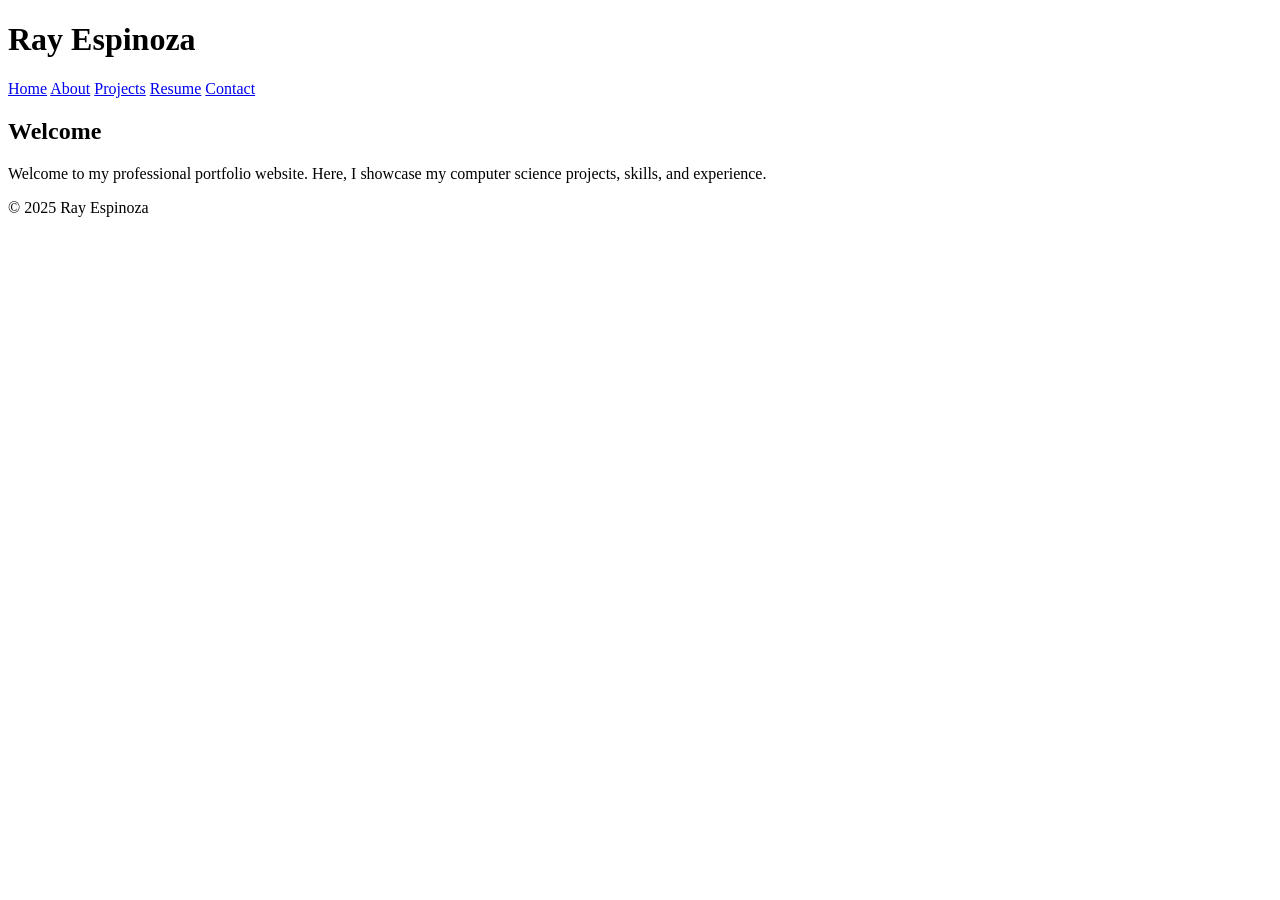
==== index.html @ 066daac2 "Create index.html" ====
<!DOCTYPE html>
<html lang="en">
<head>
  <meta charset="UTF-8" />
  <meta name="viewport" content="width=device-width, initial-scale=1.0" />
  <title>Ray Espinoza | Portfolio</title>
  <link rel="stylesheet" href="style.css" />
</head>
<body>
  <header>
    <h1>Ray Espinoza</h1>
    <nav>
      <a href="index.html">Home</a>
      <a href="about.html">About</a>
      <a href="projects.html">Projects</a>
      <a href="resume.html">Resume</a>
      <a href="contact.html">Contact</a>
    </nav>
  </header>

  <main>
    <section>
      <h2>Welcome</h2>
      <p>Welcome to my professional portfolio website. Here, I showcase my computer science projects, skills, and experience.</p>
    </section>
  </main>

  <footer>
    <p>© 2025 Ray Espinoza</p>
  </footer>
</body>
</html>
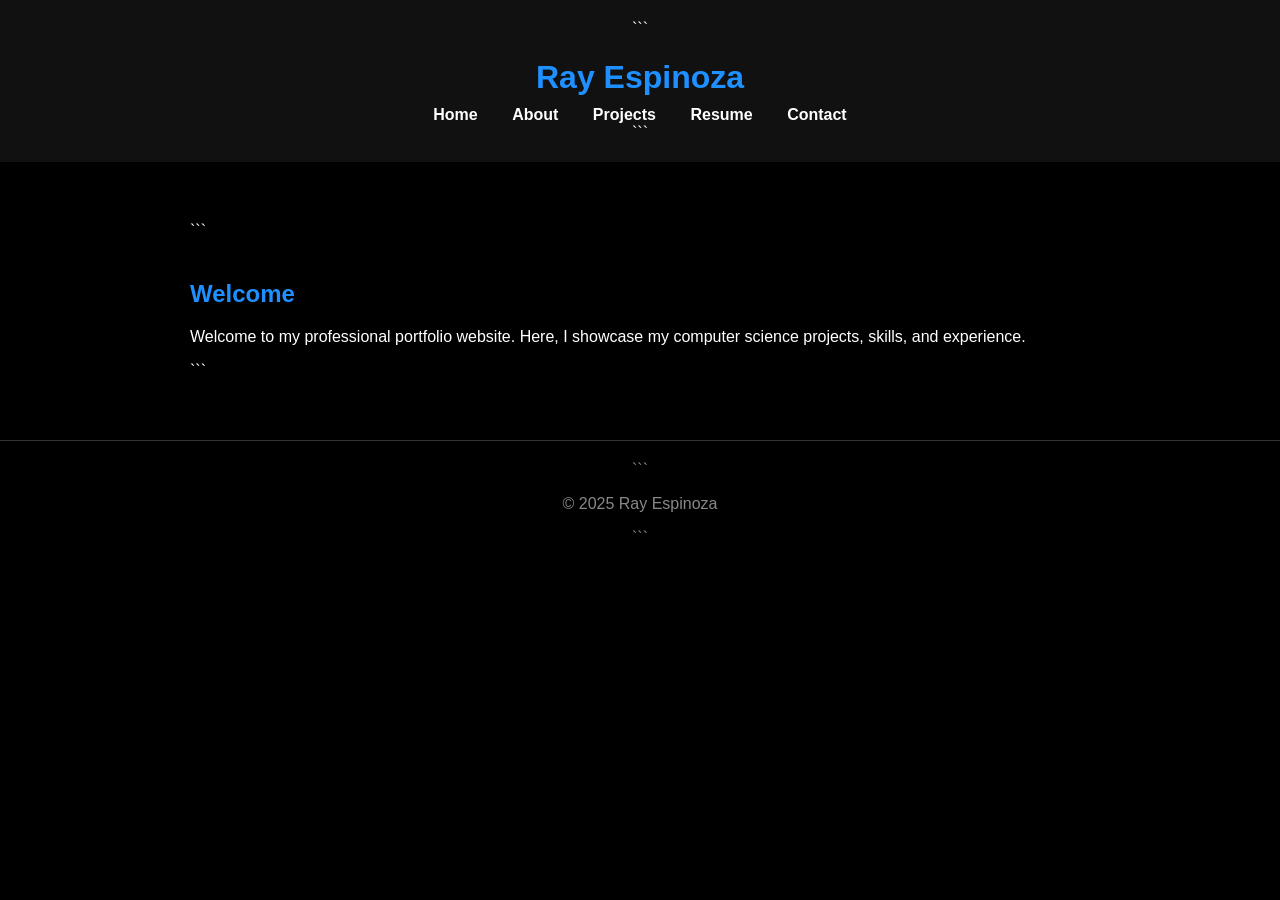
==== commit 04c8fe92: "Update index.html" ====
--- a/index.html
+++ b/index.html
@@ -3,30 +3,62 @@
 <head>
   <meta charset="UTF-8" />
   <meta name="viewport" content="width=device-width, initial-scale=1.0" />
+  <!-- Ensures proper scaling on mobile devices -->
+
   <title>Ray Espinoza | Portfolio</title>
+  <!-- Page title shown in browser tab -->
+
   <link rel="stylesheet" href="style.css" />
+  <!-- Link to external CSS file for styling -->
 </head>
+
 <body>
+  <!-- Body of the webpage -->
+
   <header>
-    <h1>Ray Espinoza</h1>
-    <nav>
-      <a href="index.html">Home</a>
-      <a href="about.html">About</a>
-      <a href="projects.html">Projects</a>
-      <a href="resume.html">Resume</a>
-      <a href="contact.html">Contact</a>
-    </nav>
+    <!-- Header section containing site title and navigation -->
+
+```
+<h1>Ray Espinoza</h1>
+<!-- Main heading -->
+
+<nav>
+  <!-- Navigation menu with links to different pages -->
+  <a href="index.html">Home</a>
+  <a href="about.html">About</a>
+  <a href="projects.html">Projects</a>
+  <a href="resume.html">Resume</a>
+  <a href="contact.html">Contact</a>
+</nav>
+```
+
   </header>
 
   <main>
-    <section>
-      <h2>Welcome</h2>
-      <p>Welcome to my professional portfolio website. Here, I showcase my computer science projects, skills, and experience.</p>
-    </section>
+    <!-- Main content area -->
+
+```
+<section>
+  <!-- Section for welcoming visitors -->
+
+  <h2>Welcome</h2>
+  <!-- Section heading -->
+
+  <p>Welcome to my professional portfolio website. Here, I showcase my computer science projects, skills, and experience.</p>
+  <!-- Introductory paragraph about the website -->
+</section>
+```
+
   </main>
 
   <footer>
-    <p>© 2025 Ray Espinoza</p>
+    <!-- Footer section -->
+
+```
+<p>© 2025 Ray Espinoza</p>
+<!-- Copyright notice -->
+```
+
   </footer>
 </body>
 </html>
--- a/style.css
+++ b/style.css
@@ -0,0 +1,114 @@
+/* --- Global Styles --- */
+body {
+  background-color: #000000; /* Black background */
+  color: #ffffff; /* White text */
+  font-family: 'Arial', sans-serif;
+  margin: 0;
+  padding: 0;
+}
+
+header {
+  background-color: #111111;
+  text-align: center;
+  padding: 20px;
+}
+
+header h1 {
+  color: #1e90ff; /* Blue header text */
+  margin-bottom: 10px;
+}
+
+nav a {
+  color: #ffffff;
+  text-decoration: none;
+  margin: 0 15px;
+  font-weight: bold;
+}
+
+nav a:hover {
+  color: #1e90ff; /* Blue hover effect */
+}
+
+main {
+  max-width: 900px;
+  margin: 40px auto;
+  padding: 20px;
+}
+
+/* --- Section Headings --- */
+h2, h3 {
+  color: #1e90ff;
+  margin-top: 40px;
+}
+
+/* --- Footer --- */
+footer {
+  text-align: center;
+  padding: 20px;
+  border-top: 1px solid #333333;
+  color: #888888;
+}
+
+/* --- Contact Form --- */
+form {
+  display: flex;
+  flex-direction: column;
+  width: 100%;
+  max-width: 500px;
+  margin: 0 auto;
+}
+
+form label {
+  margin-bottom: 5px;
+  color: #1e90ff;
+}
+
+form input, form textarea {
+  margin-bottom: 15px;
+  padding: 10px;
+  border: 1px solid #444444;
+  border-radius: 5px;
+  background-color: #111111;
+  color: #ffffff;
+}
+
+form button {
+  background-color: #1e90ff;
+  color: #ffffff;
+  border: none;
+  padding: 10px 20px;
+  border-radius: 5px;
+  cursor: pointer;
+}
+
+form button:hover {
+  background-color: #63b3ff;
+}
+
+/* --- Projects Section --- */
+.project-gallery {
+  display: grid;
+  grid-template-columns: repeat(auto-fit, minmax(250px, 1fr));
+  gap: 20px;
+  margin-top: 30px;
+}
+
+.project-card {
+  background-color: #111111;
+  border: 1px solid #333333;
+  border-radius: 10px;
+  padding: 15px;
+  text-align: center;
+}
+
+.project-card img {
+  width: 100%;
+  border-radius: 10px;
+}
+
+.project-card h3 {
+  color: #1e90ff;
+  margin-top: 10px;
+}
+
+
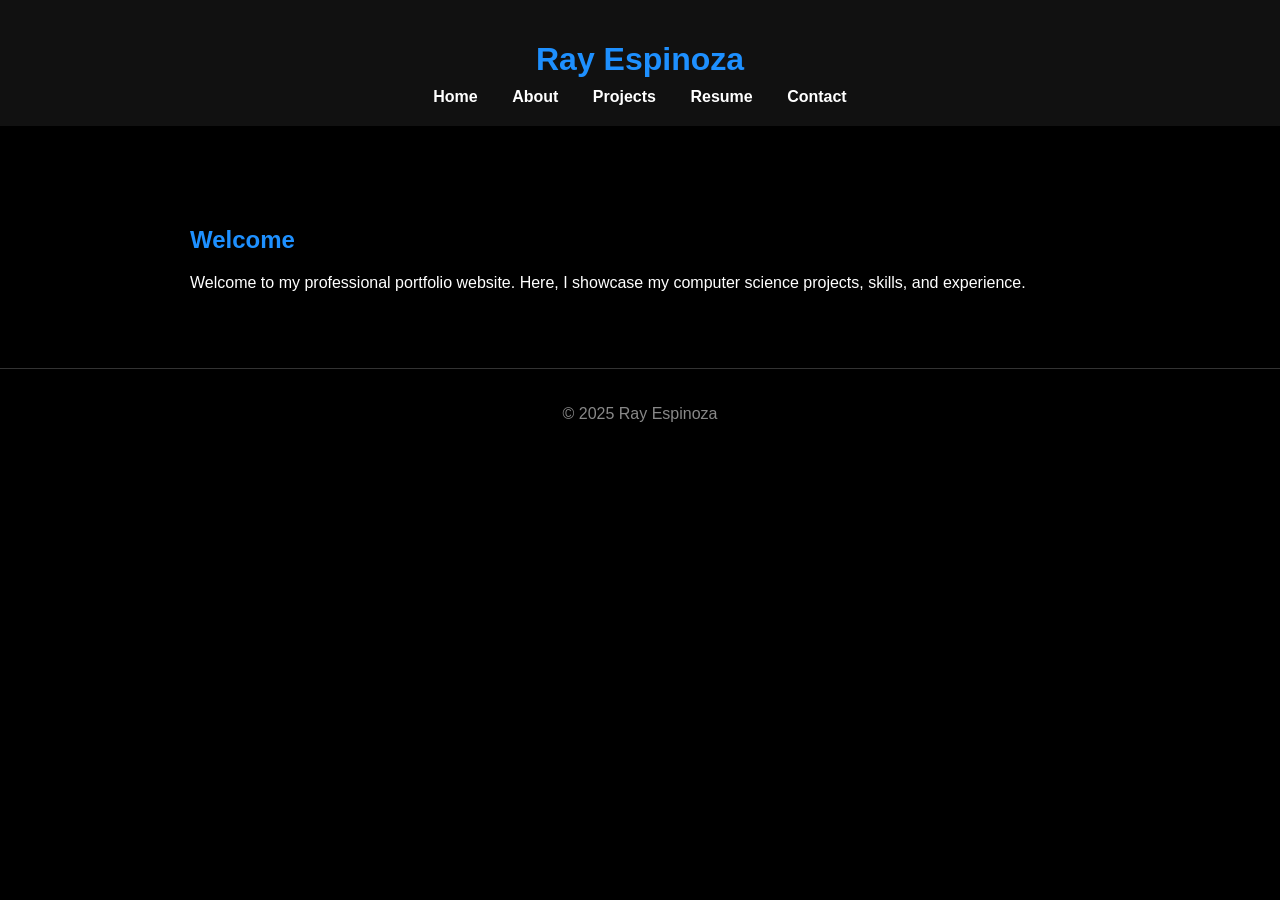
==== commit 8efa30be: "Update index.html" ====
--- a/index.html
+++ b/index.html
@@ -18,7 +18,6 @@
   <header>
     <!-- Header section containing site title and navigation -->
 
-```
 <h1>Ray Espinoza</h1>
 <!-- Main heading -->
 
@@ -30,14 +29,12 @@
   <a href="resume.html">Resume</a>
   <a href="contact.html">Contact</a>
 </nav>
-```
 
   </header>
 
   <main>
     <!-- Main content area -->
 
-```
 <section>
   <!-- Section for welcoming visitors -->
 
@@ -47,17 +44,14 @@
   <p>Welcome to my professional portfolio website. Here, I showcase my computer science projects, skills, and experience.</p>
   <!-- Introductory paragraph about the website -->
 </section>
-```
 
   </main>
 
   <footer>
     <!-- Footer section -->
 
-```
 <p>© 2025 Ray Espinoza</p>
 <!-- Copyright notice -->
-```
 
   </footer>
 </body>
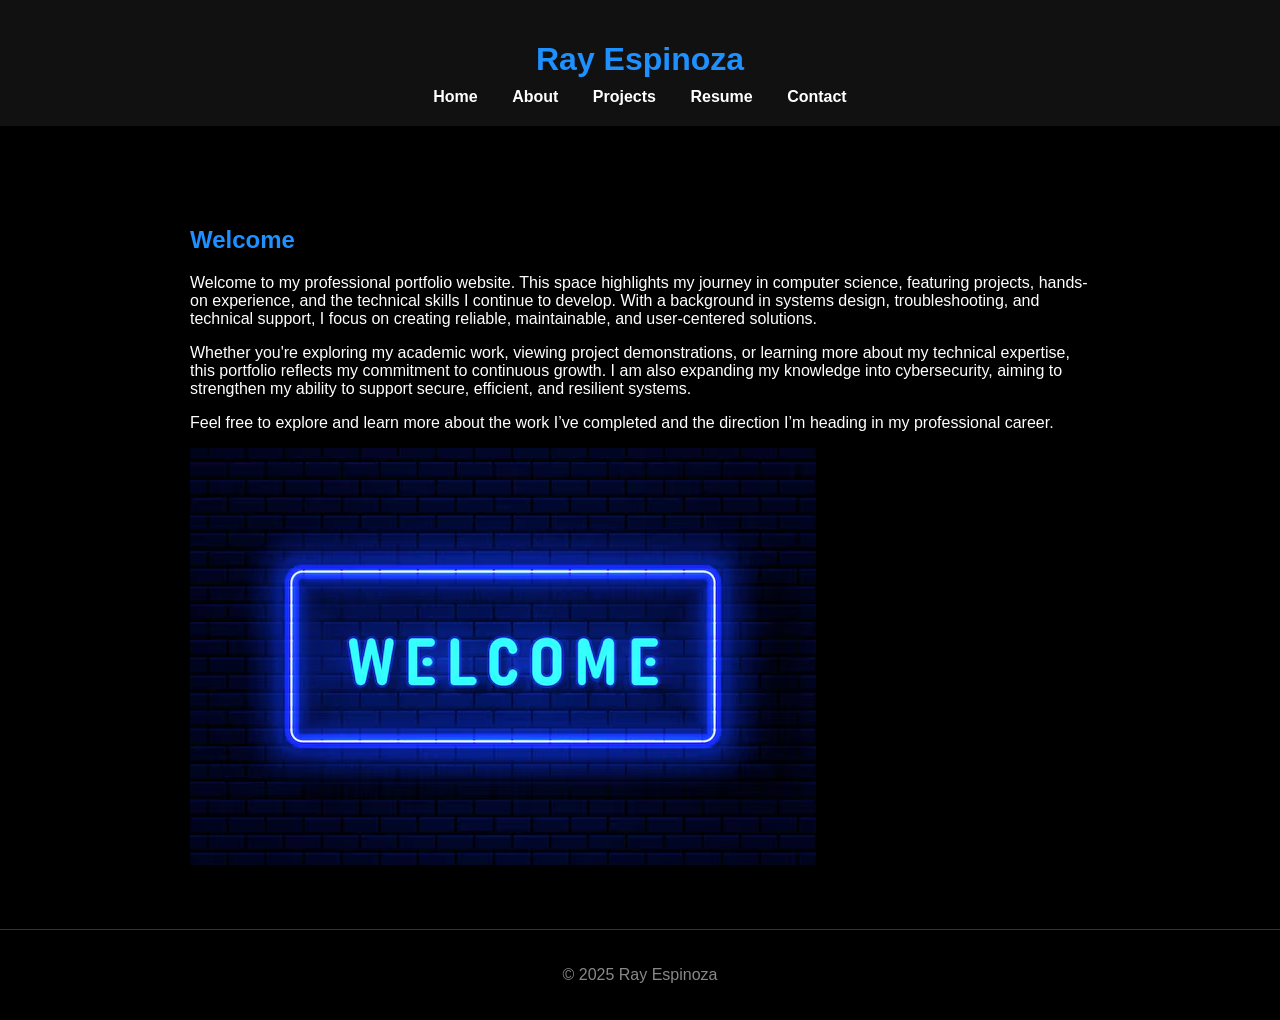
==== commit 9746764d: "Update index.html" ====
--- a/index.html
+++ b/index.html
@@ -3,56 +3,47 @@
 <head>
   <meta charset="UTF-8" />
   <meta name="viewport" content="width=device-width, initial-scale=1.0" />
-  <!-- Ensures proper scaling on mobile devices -->
-
   <title>Ray Espinoza | Portfolio</title>
-  <!-- Page title shown in browser tab -->
-
   <link rel="stylesheet" href="style.css" />
-  <!-- Link to external CSS file for styling -->
 </head>
 
 <body>
-  <!-- Body of the webpage -->
+  <header>
+    <h1>Ray Espinoza</h1>
 
-  <header>
-    <!-- Header section containing site title and navigation -->
-
-<h1>Ray Espinoza</h1>
-<!-- Main heading -->
-
-<nav>
-  <!-- Navigation menu with links to different pages -->
-  <a href="index.html">Home</a>
-  <a href="about.html">About</a>
-  <a href="projects.html">Projects</a>
-  <a href="resume.html">Resume</a>
-  <a href="contact.html">Contact</a>
-</nav>
-
+    <nav>
+      <a href="index.html">Home</a>
+      <a href="about.html">About</a>
+      <a href="projects.html">Projects</a>
+      <a href="resume.html">Resume</a>
+      <a href="contact.html">Contact</a>
+    </nav>
   </header>
 
   <main>
-    <!-- Main content area -->
+    <section>
+      <h2>Welcome</h2>
 
-<section>
-  <!-- Section for welcoming visitors -->
+      <p>
+        Welcome to my professional portfolio website. This space highlights my journey in computer science, featuring projects, hands-on experience, and the technical skills I continue to develop. With a background in systems design, troubleshooting, and technical support, I focus on creating reliable, maintainable, and user-centered solutions.
+      </p>
 
-  <h2>Welcome</h2>
-  <!-- Section heading -->
+      <p>
+        Whether you're exploring my academic work, viewing project demonstrations, or learning more about my technical expertise, this portfolio reflects my commitment to continuous growth. I am also expanding my knowledge into cybersecurity, aiming to strengthen my ability to support secure, efficient, and resilient systems.
+      </p>
 
-  <p>Welcome to my professional portfolio website. Here, I showcase my computer science projects, skills, and experience.</p>
-  <!-- Introductory paragraph about the website -->
-</section>
+      <p>
+        Feel free to explore and learn more about the work I’ve completed and the direction I’m heading in my professional career.
+      </p>
 
+      <div class="welcome-card">
+        <img src="welcome.png" alt="Welcome Image" />
+      </div>
+    </section>
   </main>
 
   <footer>
-    <!-- Footer section -->
-
-<p>© 2025 Ray Espinoza</p>
-<!-- Copyright notice -->
-
+    <p>© 2025 Ray Espinoza</p>
   </footer>
 </body>
 </html>
--- a/style.css
+++ b/style.css
@@ -1,7 +1,7 @@
 /* --- Global Styles --- */
 body {
-  background-color: #000000; /* Black background */
-  color: #ffffff; /* White text */
+  background-color: #000000;
+  color: #ffffff;
   font-family: 'Arial', sans-serif;
   margin: 0;
   padding: 0;
@@ -14,7 +14,7 @@
 }
 
 header h1 {
-  color: #1e90ff; /* Blue header text */
+  color: #1e90ff;
   margin-bottom: 10px;
 }
 
@@ -26,7 +26,7 @@
 }
 
 nav a:hover {
-  color: #1e90ff; /* Blue hover effect */
+  color: #1e90ff;
 }
 
 main {
@@ -88,7 +88,7 @@
 /* --- Projects Section --- */
 .project-gallery {
   display: grid;
-  grid-template-columns: repeat(auto-fit, minmax(250px, 1fr));
+  grid-template-columns: repeat(auto-fit, minmax(650px, 1fr)); /* Wider but not full-page */; /* Wider but not full-page */ /* Single column so projects stack vertically */ /* Adjusted so images appear larger */
   gap: 20px;
   margin-top: 30px;
 }
@@ -103,12 +103,13 @@
 
 .project-card img {
   width: 100%;
+  max-width: 1000px; /* Wider max-width (Option B default) */
   border-radius: 10px;
-}
+  display: block;
+  margin: 0 auto;
+} 
 
 .project-card h3 {
   color: #1e90ff;
   margin-top: 10px;
 }
-
-
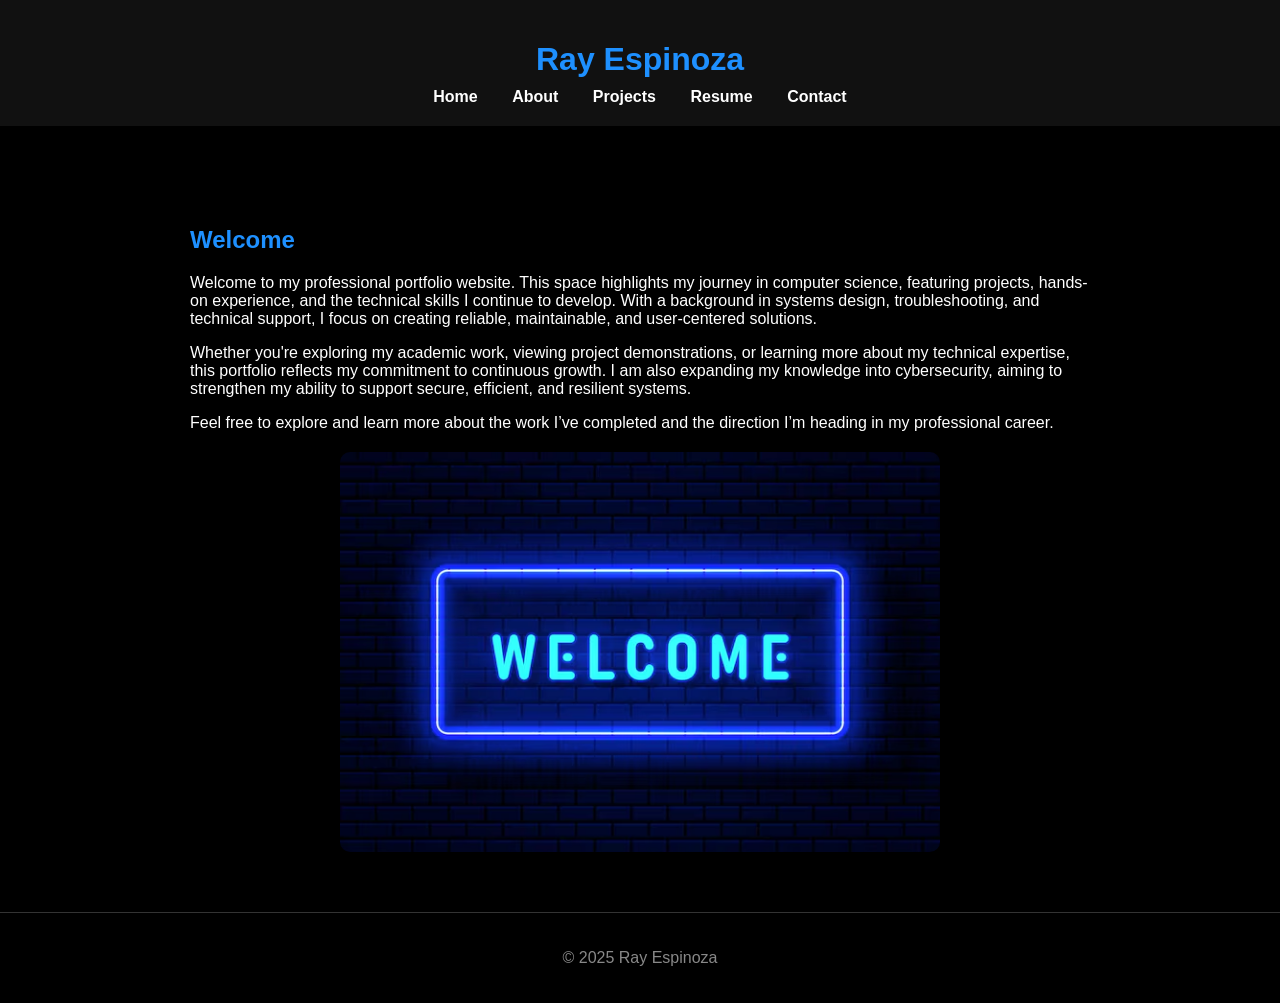
==== commit 59763b46: "Update index.html" ====
--- a/index.html
+++ b/index.html
@@ -21,7 +21,7 @@
   </header>
 
   <main>
-    <section>
+    <section class="welcome-section">
       <h2>Welcome</h2>
 
       <p>
--- a/style.css
+++ b/style.css
@@ -85,6 +85,22 @@
   background-color: #63b3ff;
 }
 
+/* Make sure the container spans full width */
+.welcome-card {
+  width: 100%;               /* full width of the page/main */
+  display: flex;             /* use flexbox */
+  justify-content: center;   /* center horizontally */
+  margin-top: 20px;
+}
+
+/* Image styling */
+.welcome-card img {
+  max-width: 600px;          /* set a reasonable max width */
+  width: 100%;               /* responsive scaling */
+  height: auto;
+  border-radius: 10px;
+}
+
 /* --- Projects Section --- */
 .project-gallery {
   display: grid;
@@ -113,3 +129,53 @@
   color: #1e90ff;
   margin-top: 10px;
 }
+
+/* --- Resume Section --- */
+.resume-section {
+  max-width: 900px;      /* center content */
+  margin: 0 auto;         /* horizontal centering */
+  padding: 20px 15px;     /* spacing */
+  text-align: center;     /* center heading and iframe */
+}
+
+/* Resume heading */
+.resume-section h2 {
+  color: #1e90ff;
+  font-size: 1.8em;
+  margin-bottom: 25px;
+  text-align: center;     /* ensures heading is centered */
+}
+
+/* Resume PDF container */
+.resume-container {
+  display: flex;
+  justify-content: center; /* center iframe horizontally */
+  margin: 0 auto;
+}
+
+/* PDF iframe styling */
+.resume-frame {
+  width: 100%;
+  max-width: 900px;       /* keeps iframe from stretching too wide */
+  height: 80vh;           /* responsive height */
+  border: none;
+  display: block;
+  margin: 0 auto;         /* centers iframe */
+  box-shadow: 0 4px 15px rgba(0,0,0,0.3); /* optional: subtle shadow */
+  border-radius: 8px;     /* optional: rounded corners */
+}
+
+/* --- Mobile Responsive --- */
+@media (max-width: 768px) {
+  .resume-section h2 {
+    font-size: 1.5em;      /* smaller heading on mobile */
+  }
+
+  .resume-frame {
+    height: 60vh;          /* shorter iframe on smaller screens */
+  }
+
+  .resume-section {
+    padding: 15px 10px;
+  }
+}
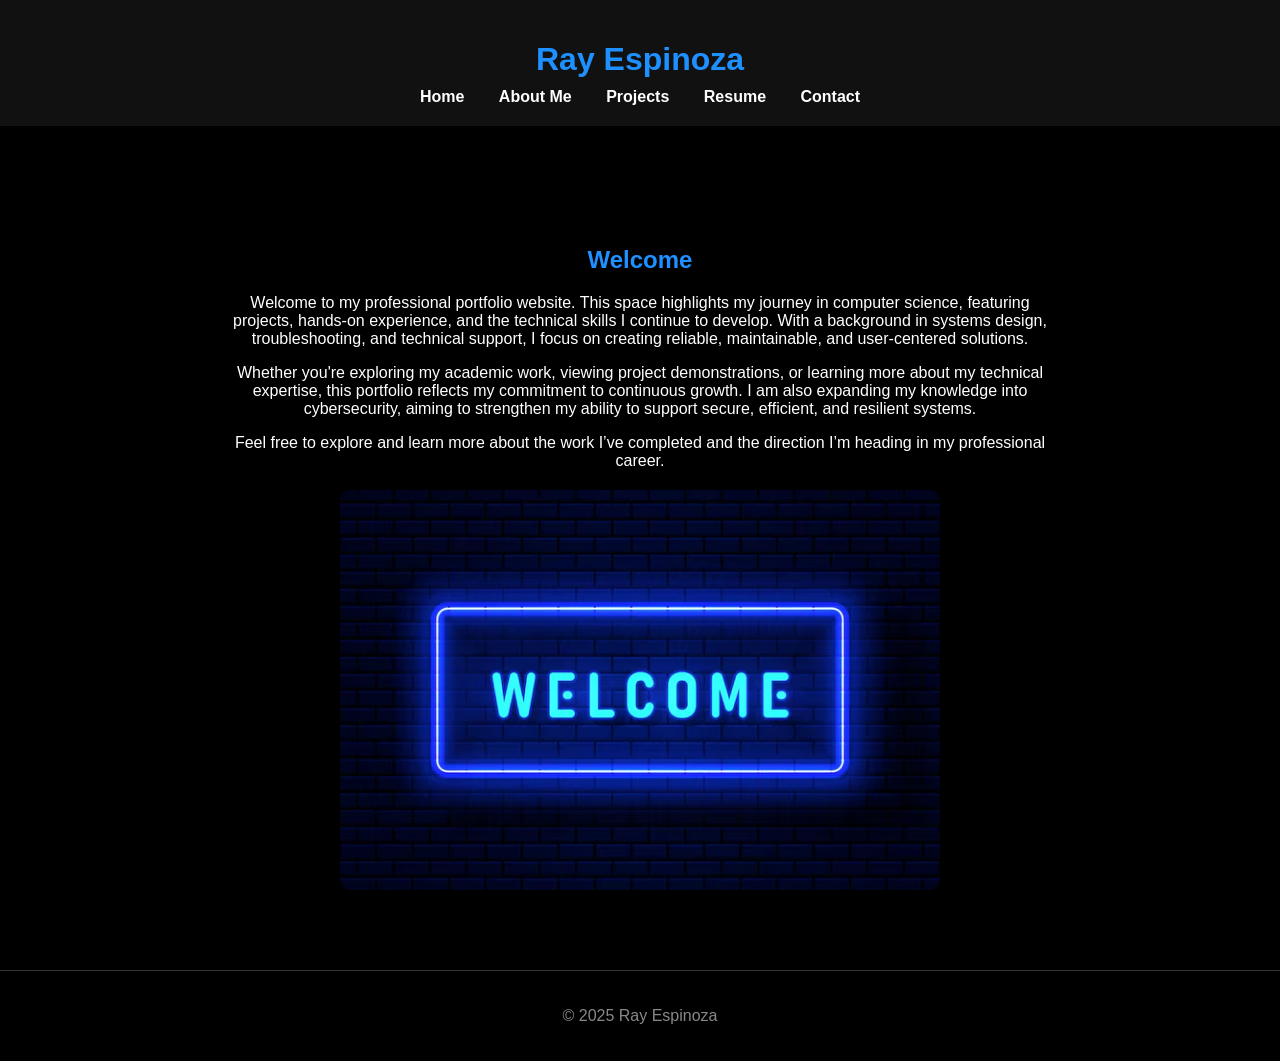
==== commit b23f89e9: "Update index.html" ====
--- a/index.html
+++ b/index.html
@@ -13,7 +13,7 @@
 
     <nav>
       <a href="index.html">Home</a>
-      <a href="about.html">About</a>
+      <a href="about.html">About Me</a>
       <a href="projects.html">Projects</a>
       <a href="resume.html">Resume</a>
       <a href="contact.html">Contact</a>
--- a/style.css
+++ b/style.css
@@ -33,6 +33,7 @@
   max-width: 900px;
   margin: 40px auto;
   padding: 20px;
+  box-sizing: border-box;
 }
 
 /* --- Section Headings --- */
@@ -85,28 +86,37 @@
   background-color: #63b3ff;
 }
 
-/* Make sure the container spans full width */
+/* --- Welcome Section --- */
+.welcome-section {
+  max-width: 900px;
+  margin: 0 auto;
+  padding: 20px 15px;
+  text-align: center;
+}
+
 .welcome-card {
-  width: 100%;               /* full width of the page/main */
-  display: flex;             /* use flexbox */
-  justify-content: center;   /* center horizontally */
+  width: 100%;
+  display: flex;
+  justify-content: center;
   margin-top: 20px;
 }
 
-/* Image styling */
 .welcome-card img {
-  max-width: 600px;          /* set a reasonable max width */
-  width: 100%;               /* responsive scaling */
+  max-width: 600px;
+  width: 100%;
   height: auto;
   border-radius: 10px;
-}
-
-/* --- Projects Section --- */
+  display: block;
+}
+
+/* --- Projects Section (ONE COLUMN EVERYWHERE) --- */
 .project-gallery {
   display: grid;
-  grid-template-columns: repeat(auto-fit, minmax(650px, 1fr)); /* Wider but not full-page */; /* Wider but not full-page */ /* Single column so projects stack vertically */ /* Adjusted so images appear larger */
+  grid-template-columns: 1fr; /* 1 column desktop + mobile */
   gap: 20px;
   margin-top: 30px;
+  padding: 0 10px;
+  box-sizing: border-box;
 }
 
 .project-card {
@@ -119,11 +129,10 @@
 
 .project-card img {
   width: 100%;
-  max-width: 1000px; /* Wider max-width (Option B default) */
+  height: auto;
   border-radius: 10px;
   display: block;
-  margin: 0 auto;
-} 
+}
 
 .project-card h3 {
   color: #1e90ff;
@@ -132,50 +141,60 @@
 
 /* --- Resume Section --- */
 .resume-section {
-  max-width: 900px;      /* center content */
-  margin: 0 auto;         /* horizontal centering */
-  padding: 20px 15px;     /* spacing */
-  text-align: center;     /* center heading and iframe */
-}
-
-/* Resume heading */
+  max-width: 900px;
+  margin: 0 auto;
+  padding: 20px 15px;
+  text-align: left;
+  box-sizing: border-box;
+}
+
 .resume-section h2 {
   color: #1e90ff;
   font-size: 1.8em;
-  margin-bottom: 25px;
-  text-align: center;     /* ensures heading is centered */
-}
-
-/* Resume PDF container */
+  margin: 0 0 20px 0;
+  text-align: left;
+}
+
 .resume-container {
-  display: flex;
-  justify-content: center; /* center iframe horizontally */
-  margin: 0 auto;
-}
-
-/* PDF iframe styling */
+  width: 100%;
+  max-width: 100%;
+  overflow-x: hidden;
+}
+
 .resume-frame {
   width: 100%;
-  max-width: 900px;       /* keeps iframe from stretching too wide */
-  height: 80vh;           /* responsive height */
+  max-width: 100%;
+  height: 90vh;
   border: none;
-  display: block;
-  margin: 0 auto;         /* centers iframe */
-  box-shadow: 0 4px 15px rgba(0,0,0,0.3); /* optional: subtle shadow */
-  border-radius: 8px;     /* optional: rounded corners */
+  overflow: hidden;
 }
 
 /* --- Mobile Responsive --- */
 @media (max-width: 768px) {
-  .resume-section h2 {
-    font-size: 1.5em;      /* smaller heading on mobile */
-  }
-
-  .resume-frame {
-    height: 60vh;          /* shorter iframe on smaller screens */
+  main {
+    padding: 15px 10px;
+  }
+
+  .welcome-card img {
+    max-width: 90%;
+  }
+
+  /* Projects stay one column */
+  .project-card {
+    padding: 10px;
   }
 
   .resume-section {
     padding: 15px 10px;
   }
-}
+
+  .resume-section h2 {
+    font-size: 1.5em;
+  }
+
+  .resume-frame {
+    height: 75vh;
+  }
+}
+
+
